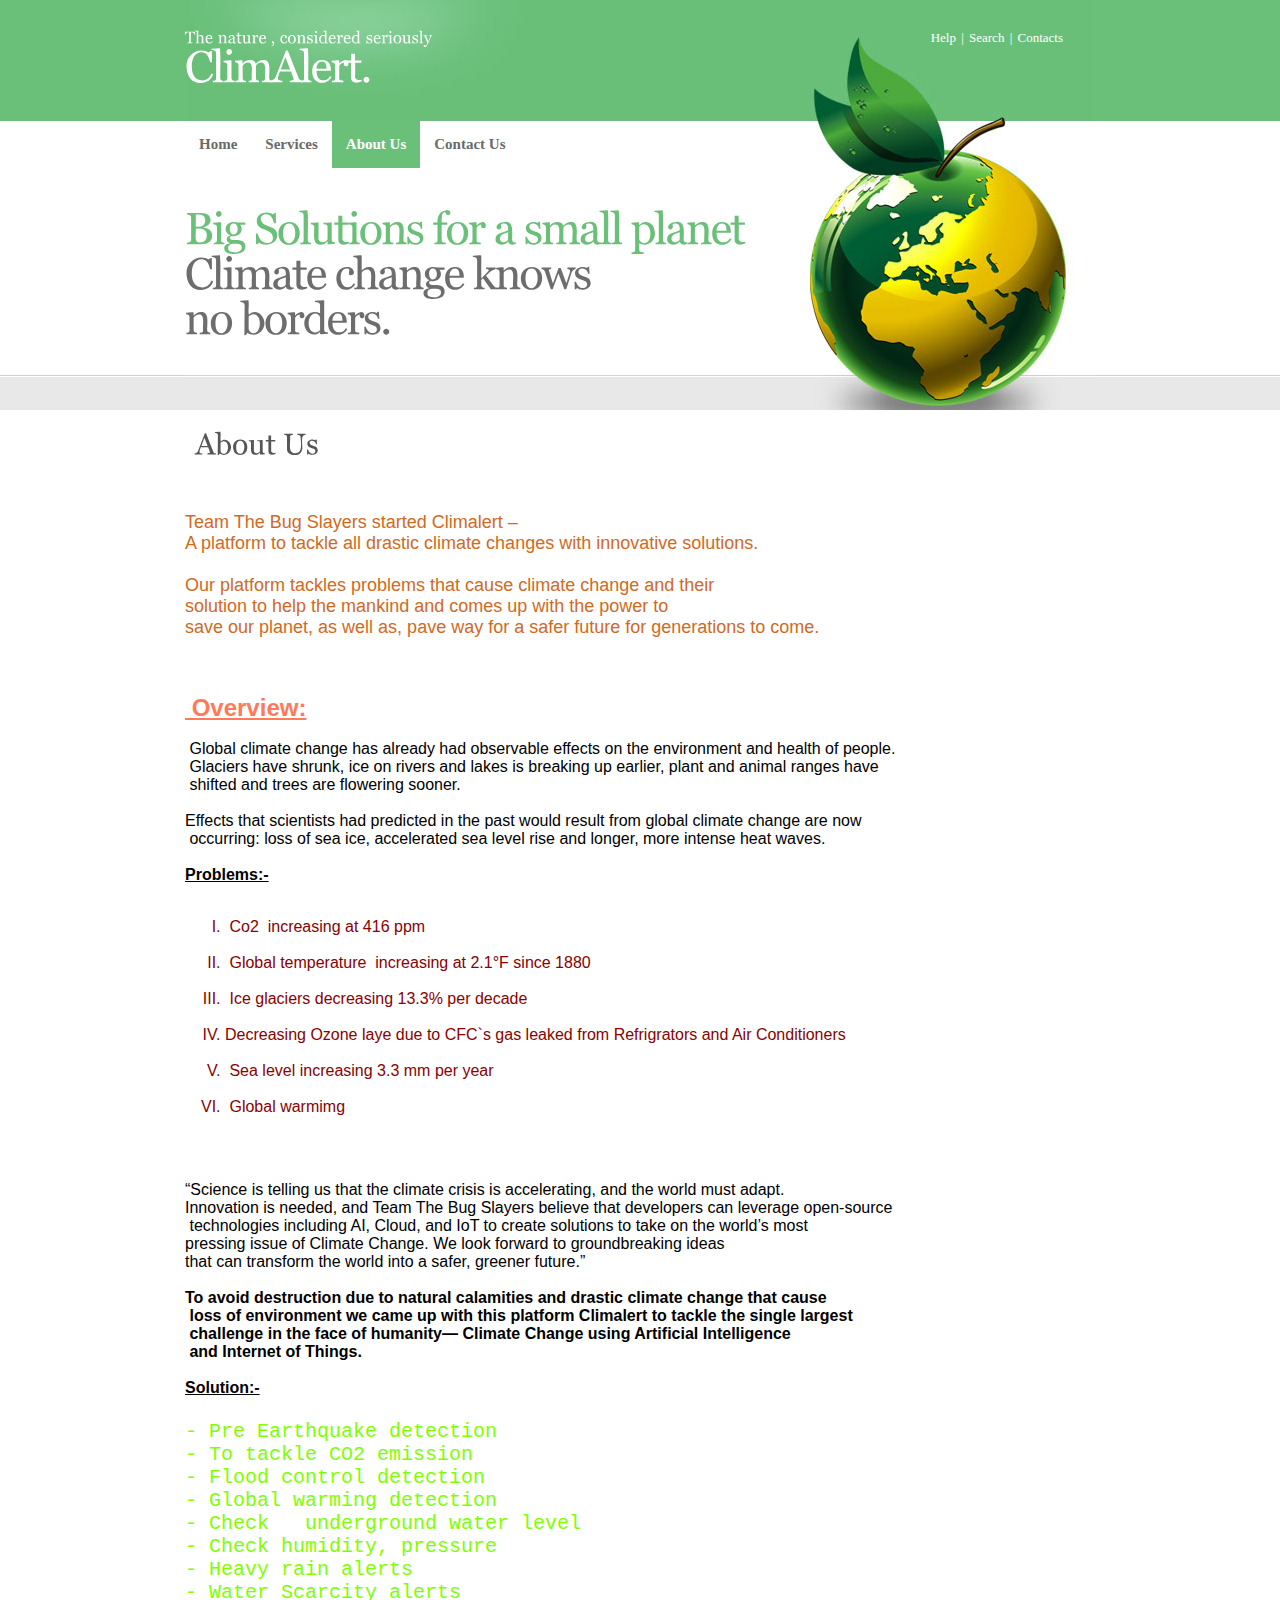
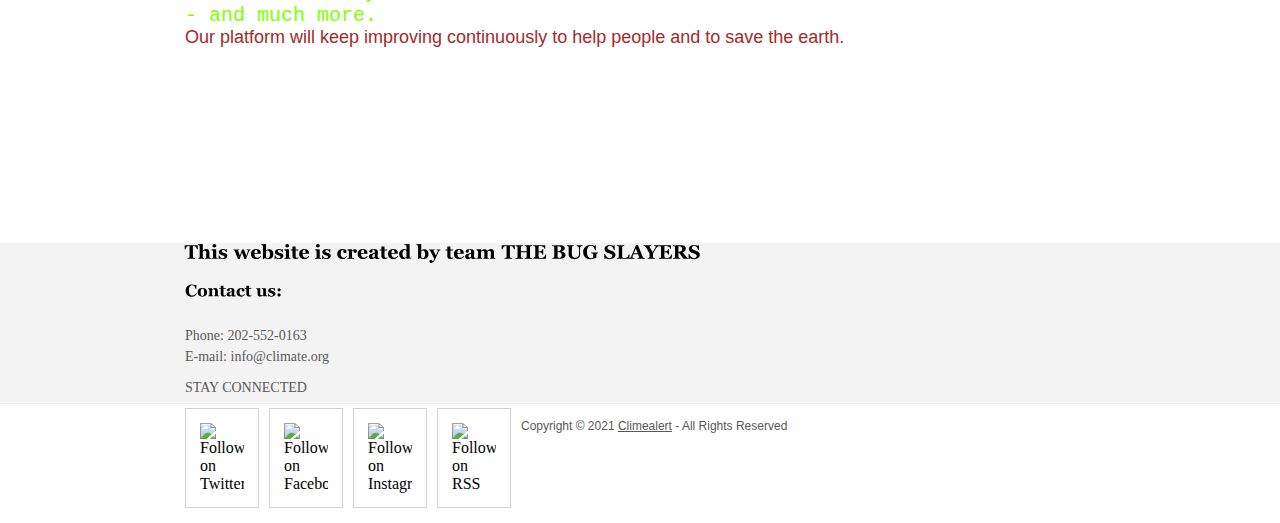
==== about.html @ 14c4d79d "MyRepo" ====
<!DOCTYPE html PUBLIC "-//W3C//DTD XHTML 1.0 Transitional//EN" "http://www.w3.org/TR/xhtml1/DTD/xhtml1-transitional.dtd">
<html xmlns="http://www.w3.org/1999/xhtml">
<head>
<title>ClimAlert | About</title>
<meta http-equiv="content-type" content="text/html; charset=utf-8" />
<link href="style.css" rel="stylesheet" type="text/css" />
<script type="text/javascript" src="js/cufon-yui.js"></script>
<script type="text/javascript" src="js/georgia.js"></script>
<script type="text/javascript" src="js/cuf_run.js"></script>
</head>
<body>
<!-- START PAGE SOURCE -->
<div class="main">
  <div class="header">
    <div class="header_resize">
      <div class="logo">
        <h1><a href="index.html"><small>The nature , considered seriously</small><br />
          ClimAlert.</a></h1>
      </div>
      <div class="logo_text"><a href="#">Help</a> | <a href="#">Search</a> | <a href="#">Contacts</a></div>
      <div class="clr"></div>
    </div>
    <div class="headert_text_resize">
      <div class="menu">
        <ul>
          <li><a href="index.html">Home</a></li>
          <li><a href="services.html">Services</a></li>
          <li><a href="about.html" class="active">About Us</a></li>
          <li><a href="contact.html">Contact Us</a></li>
        </ul>
      </div>
      <div class="clr"></div>
      <h2 class="bigtext"><span>Big Solutions for a small planet</span><br />
        Climate change knows<br />
        no borders.</h2>
      <div class="headert_text">
        
      </div>
      <div class="clr"></div>
    </div>
  </div>
  <div class="body">
    <div class="body_resize">
      <div class="center">
        <h2>About Us</h2>
        
        <pre><span>
    <font face="Arial" size="4px" color="#D2691E">
Team The Bug Slayers started Climalert –
A platform to tackle all drastic climate changes with innovative solutions.

Our platform tackles problems that cause climate change and their
solution to help the mankind and comes up with the power to
save our planet, as well as, pave way for a safer future for generations to come.</font></span></pre>
<pre> <span>
<font face="Arial" size=" 5px" color="#FF7A59">
<b><u> Overview:</u></b></u></font>
<font face="Arial" color="#000000">                                      
 Global climate change has already had observable effects on the environment and health of people. 
 Glaciers have shrunk, ice on rivers and lakes is breaking up earlier, plant and animal ranges have 
 shifted and trees are flowering sooner.

Effects that scientists had predicted in the past would result from global climate change are now
 occurring: loss of sea ice, accelerated sea level rise and longer, more intense heat waves.</span><br />
<b><u>Problems:-</b></u><font color="8B0000"><ol type="I">
<li> Co2  increasing at 416 ppm</li>
<li> Global temperature  increasing at 2.1°F since 1880</li>
<li> Ice glaciers decreasing 13.3% per decade</li>
<li>Decreasing Ozone laye due to CFC`s gas leaked from Refrigrators and Air Conditioners</li>
<li> Sea level increasing 3.3 mm per year</li>
<li> Global warmimg </li></ol></font>
 <pre>“Science is telling us that the climate crisis is accelerating, and the world must adapt. 
Innovation is needed, and Team The Bug Slayers believe that developers can leverage open-source
 technologies including AI, Cloud, and IoT to create solutions to take on the world’s most 
pressing issue of Climate Change. We look forward to groundbreaking ideas 
that can transform the world into a safer, greener future.”

<b>To avoid destruction due to natural calamities and drastic climate change that cause 
 loss of environment we came up with this platform Climalert to tackle the single largest 
 challenge in the face of humanity— Climate Change using Artificial Intelligence
 and Internet of Things.</b>

<u><b>Solution:-</u></b>
</font><font color="#7FFF00" size="5px">
- Pre Earthquake detection 
- To tackle CO2 emission
- Flood control detection
- Global warming detection 
- Check   underground water level 
- Check humidity, pressure  
- Heavy rain alerts
- Water Scarcity alerts
- and much more.</font>
<font face="Arial" size=" 4px" color="#A52A2A">Our platform will keep improving continuously to help people and to save the earth.
</font></pre>
                                 
                             

        
      </div>
      <div class="right">
        
      </div>
      <div class="clr"></div>
    </div>
  </div>
  <div class="FBG">
    <div class="FBG_resize">
      
        <h3>This website is created by team THE BUG SLAYERS</h3>
        
        <div class="clr"></div>
        <h4>Contact us:</h4>
        <p>Phone: 202-552-0163</br>
          E-mail: info@climate.org</p>
          <p>STAY CONNECTED</p>

        <div class="social_icons paradise_is_here" ><div class="twitter icon" style="cursor: pointer;"><img src="C:\Users\Shree Balaji\Downloads\twitter_icon@2x.png" ,height =44px, width=44px  alt="Follow on Twitter"></div><div class="facebook icon" style="cursor: pointer;"><img src="C:/Users/Shree Balaji/Downloads/facebook_icon@2x.png"  ,height =44px, width=44px alt="Follow on Facebook"></div><div class="instagram icon" style="cursor: pointer;"><img src="C:\Users\Shree Balaji\Downloads\ig.png" ,height =44px, width=44px alt="Follow on Instagram"></div><div class="rss icon" style="cursor: pointer;"><img src="C:\Users\Shree Balaji\Downloads\rss.png" ,height =44px, width=44px alt="Follow on RSS"></div></div>
        
      </div>
     
      
      
  </div>
  <div class="footer" margin-left: 100px;>
    
    <div class="footer_resize" > 
      <p class="lf">Copyright &copy; 2021 <a href="#">Climealert</a> - All Rights Reserved</p>
    
      <div class="clr"></div>
    </div>
    <div class="clr"></div>
  </div>
</div>
<!-- END PAGE SOURCE -->
</body>
</html>
---- style.css ----
@charset "utf-8";
body {
  margin: 0;
  padding: 0;
  width: 100%;
  background: url(images/header_bg.gif) top repeat-x;
}
html {
  padding: 0;
  margin: 0;
}
li.bg,
.bg {
  clear: both;
  padding: 0;
  margin: 10px 0;
  height: 1px;
  border-bottom: 1px dashed #a1a1a1;
  list-style: none;
}
p.clr,
.clr {
  clear: both;
  padding: 0;
  margin: 0;
}
.main {
  margin: 0 auto;
  padding: 0;
}
.header_resize {
  margin: 0 auto;
  padding: 0;
  width: 910px;
}
.header {
  background: url(images/heder_resize_bg.jpg) top center no-repeat;
  margin: 0;
  padding: 0;
}
.header h2.bigtext {
  margin: 0;
  padding: 40px 0 0;
  font: normal 45px/1.2em Georgia, "Times New Roman", Times, serif;
  color: #6d6d6d;
  letter-spacing: -2px;
}
.header h2.bigtext span {
  color: #6abf79;
}
.logo {
  width: 450px;
  margin: 0 auto;
  padding: 0;
  float: left;
}
.logo_text {
  width: auto;
  float: right;
  margin: 0;
  padding: 30px 30px 0 0;
  font: normal 13px Georgia, "Times New Roman", Times, serif;
  color: #fff;
}
.logo_text a {
  color: #fff;
  text-decoration: none;
  padding: 0 2px;
}
h1 {
  margin: 0;
  padding: 30px 0;
  color: #fff;
  font: normal 45px/1.2em Georgia, "Times New Roman", Times, serif;
  letter-spacing: -2px;
}
h1 a,
h1 a:hover {
  color: #fff;
  text-decoration: none;
}
h1 span {
  font-weight: bold;
  color: #eee;
}
h1 small {
  font: normal 16px/1.2em Georgia, "Times New Roman", Times, serif;
  letter-spacing: normal;
}
.search {
  padding: 20px 10px 0 0;
  margin: 0;
  width: 230px;
  float: right;
}
.search form {
  float: right;
  padding: 0;
  margin: 0;
}
.search span {
  display: block;
  float: left;
  background: #fff;
  width: 180px;
  padding: 0 5px;
  border: 1px solid #d1d2d1;
}
.search form .keywords {
  width: 170px;
  line-height: 12px;
  height: 12px;
  float: left;
  background: none;
  border: 0;
  padding: 6px 2px;
  margin: 0;
  font: normal 11px Arial, Helvetica, sans-serif;
  color: #acacac;
}
.search form .button {
  float: left;
  margin: 0 0 0 10px;
  padding: 0;
}
.menu {
  padding: 0;
  margin: 0;
  width: 460px;
  float: left;
}
.menu ul {
  padding: 0;
  margin: 0;
  list-style: none;
  border: 0;
  float: left;
}
.menu ul li {
  float: left;
  margin: 0;
  padding: 0;
  border: 0;
}
.menu ul li a {
  float: left;
  margin: 0;
  padding: 15px 14px;
  color: #6a6a6a;
  font: bold 15px "Times New Roman", Times, serif;
  text-decoration: none;
}
.menu ul li a:hover {
  color: #fff;
  background: #6abf79;
}
.menu ul li a.active {
  color: #fff;
  background: #6abf79;
}
.headert_text_resize {
  width: 910px;
  padding: 0;
  margin: 0 auto;
  background: none;
}
.headert_text_resize img {
  float: left;
  margin: 0;
  padding: 25px 0 0 0;
}
.headert_text {
  width: 400px;
  float: left;
  margin: 0;
  padding: 50px 0 17px 0;
}
.headert_text p {
  font: normal 14px "Times New Roman", Times, serif;
  color: #6abf79;
  padding: 5px 0;
  margin: 0;
}
.headert_text p span {
  color: #565656;
}
.body_resize {
  margin: 0 auto;
  padding: 5px 0 0 0;
  width: 910px;
}
.body {
  margin: 0;
  padding: 5px 25px 40px 25px;
  background: #fff top repeat-x;
  border-top: 2px solid #fff;
}
.body h2 {
  font: normal 30px "Times New Roman", Times, serif;
  color: #575656;
  padding: 3px 0 3px 0;
  margin: 5px 0 10px 10px;
}
.search-box {
  position: absolute;
  top: 92%;
  left: 28%;
  transform: translate(-50%, -50%);
  background: #166474;
  height: 40px;
  border-radius: 40px;
  padding: 8px;
}
.search-btn {
  color: #ea7d1b;
  float: right;
  width: 40px;
  height: 40px;
  border-radius: 50%;
  background: #f00;
  display: flex;
  justify-content: center;
  align-items: center;
}
.body p {
  font: normal 19px "Times New Roman", Times, serif;
  color: #575656;
  padding: 5px;
  margin: 0;
  line-height: 1.6em;
}
.body p span {
  font: bold 14px "Times New Roman", Times, serif;
  color: #6abf79;
}
.body img {
  margin: 5px 0;
  padding: 0;
}
.body img.floated {
  float: left;
  margin: 10px;
  padding: 0;
}
.body a {
  color: #69bacb;
  text-decoration: none;
}
.left {
  float: right;
  width: 625px;
  margin: 0;
  padding: 10px;
}
.right {
  float: left;
  width: 245px;
  margin: 0;
  padding: 10px;
}
.right .blog {
  border: 1px solid #dedede;
  margin: 10px 0;
  padding: 10px;
  background: #fff;
}
.right ul {
  list-style: none;
  margin: 5px 15px;
  padding: 0;
}
.right li {
  font: normal 14px Arial, Helvetica, sans-serif;
  color: #464646;
  padding: 5px 0;
  margin: 3px 0;
}
.right li a {
  background: url(images/ul_li.gif) left no-repeat;
  padding: 0 0 0 15px;
  margin: 0;
  font: bold 14px "Times New Roman", Times, serif;
  color: #6abf79;
  text-decoration: none;
}
.right li a:hover {
  color: #575656;
  text-decoration: none;
}
.right ul.sponsors {
  list-style: none;
  margin: 5px 10px;
  padding: 0;
}
.right li.sponsors {
  font: normal 12px Arial, Helvetica, sans-serif;
  color: #585858;
  padding: 5px 10px;
}
.right li.sponsors a {
  background: url(images/ul_li.gif) left no-repeat;
  padding: 0 0 0 15px;
  margin: 0;
  font: normal 14px "Times New Roman", Times, serif;
  color: #6abf79;
  text-decoration: none;
}
.right li.sponsors span {
  color: #6abf79;
  font: bold 14px "Times New Roman", Times, serif;
}
.FBG_resize {
  margin: 0 auto;
  padding: 0;
  width: 910px;
}
.FBG {
  margin: 0;
  padding: 0;
  background: #f3f3f3;
}
.FBG img {
  float: left;
  margin: 5px 10px 5px 0;
  padding: 14px;
  background: #fff;
  border: 1px solid #d3d3d3;
}
.FBG img.normal {
  margin: 10px auto;
  padding: 0;
  background: none;
  border: 0;
}
.FBG h2 {
  color: #585858;
  font: normal 30px "Times New Roman", Times, serif;
  padding: 3px 0 3px 0;
  margin: 5px 0 15px 0;
}
.FBG p {
  color: #585858;
  font: normal 14px "Times New Roman", Times, serif;
  padding: 5px 0;
  margin: 0;
  line-height: 1.5em;
}
.FBG a {
  color: #69bacb;
  text-decoration: none;
}
.FBG ul {
  width: 260px;
  list-style: none;
  float: left;
  padding: 0;
  margin: 10px 0;
}
.FBG li {
  padding: 2px 1px 2px 10px;
  margin: 3px 0;
}
.FBG li a {
  background: url(images/fbg_ul_li.gif) left no-repeat;
  padding: 0 0 0 15px;
  color: #585858;
  font: italic 14px Arial, Helvetica, sans-serif;
  text-decoration: none;
}
.FBG li a:hover {
  color: #6abf79;
  text-decoration: none;
}
.FBG .blok {
  width: 270px;
  float: left;
  padding: 10px 15px;
  margin: 0;
}
.footer_resize {
  margin: 0 auto;
  padding: 0;
  width: 890px;
}
.footer {
  padding: 0;
  margin: 0 auto;
  background: #fff;
  border-top: 1px solid #ededed;
  color: #585858;
  font: normal 12px Arial, Helvetica, sans-serif;
}
.footer p {
  margin: 0;
  padding: 15px 0;
  line-height: normal;
  color: #585858;
}
.footer a {
  color: #585858;
  padding: inherit;
  text-decoration: underline;
}
.footer a:hover {
  text-decoration: none;
}
.footer .lf {
  float: left;
}
.footer .rf {
  float: right;
}
#contactform {
  margin: 0;
  padding: 5px 10px;
}
#contactform * {
  color: #f00;
}
#contactform ol {
  margin: 0;
  padding: 0;
  list-style: none;
}
#contactform li {
  margin: 0;
  padding: 0;
  background: none;
  border: none;
  display: block;
  clear: both;
}
#contactform li.buttons {
  margin: 5px 0 5px 0;
}
#contactform label {
  margin: 0;
  width: 110px;
  display: block;
  padding: 10px 0;
  color: #666;
  font: normal 12px Arial, Helvetica, sans-serif;
  text-transform: capitalize;
  float: left;
}
#contactform label span {
  color: #f00;
}
#contactform input.text {
  width: 480px;
  border: 1px solid #c0c0c0;
  margin: 2px 0;
  padding: 5px 2px;
  height: 16px;
  background: #fff;
  float: left;
}
#contactform textarea {
  width: 480px;
  border: 1px solid #c0c0c0;
  margin: 2px 0;
  padding: 2px;
  background: #fff;
  float: left;
}
#contactform li.buttons input {
  border: 1px solid #000;
  background: #ea7d1b;
  padding: 10px;
  margin: 10px 0 0 110px;
  color: #fff;
  float: left;
  font: normal 12px Arial, Helvetica, sans-serif;
}
p.response {
  text-align: center;
  color: #f00;
  font: normal 11px Georgia, "Times New Roman", Times, serif;
  line-height: 1.8em;
  width: auto;
}
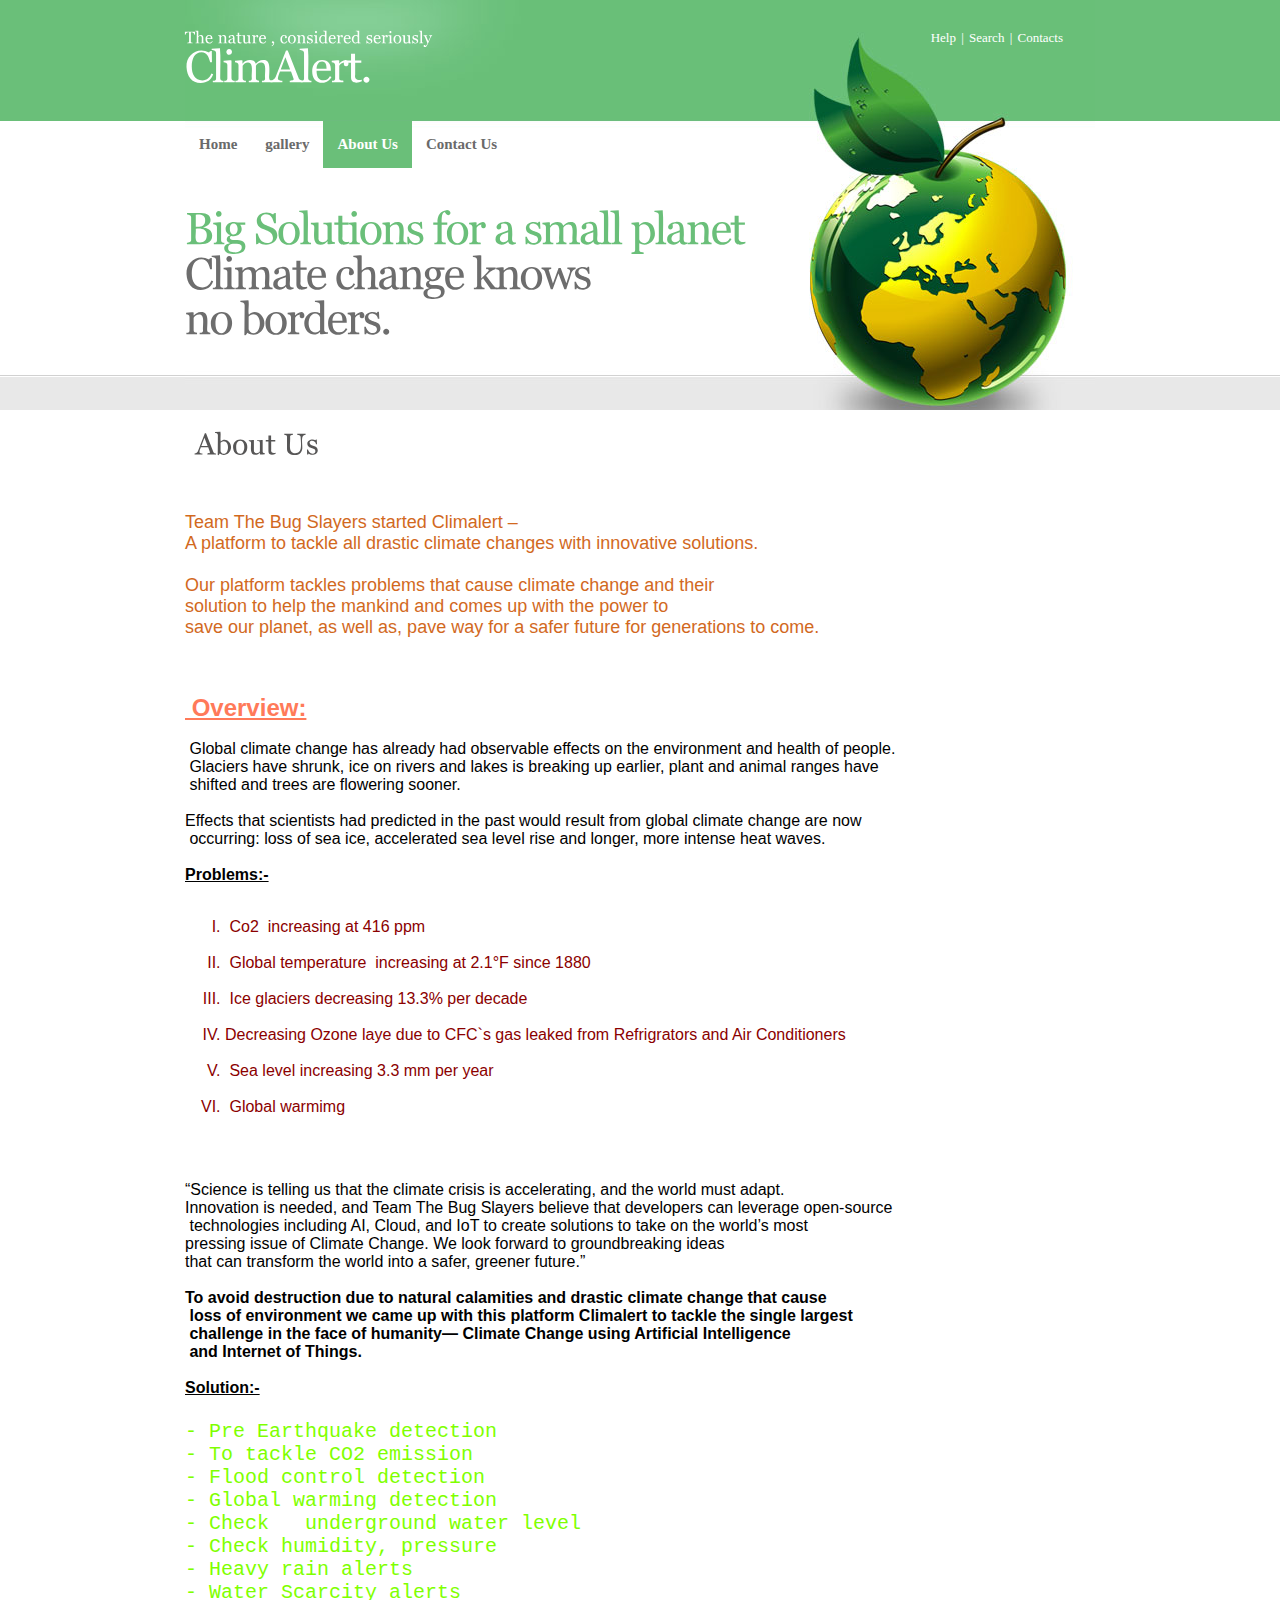
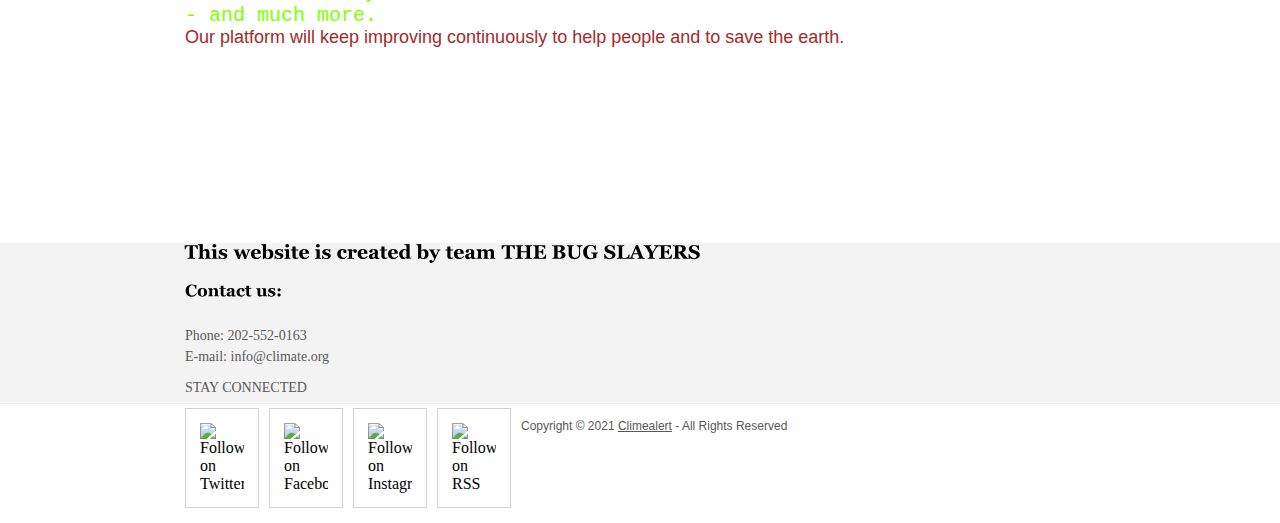
==== commit 946e4ee8: "gallery" ====
--- a/about.html
+++ b/about.html
@@ -24,7 +24,7 @@
       <div class="menu">
         <ul>
           <li><a href="index.html">Home</a></li>
-          <li><a href="services.html">Services</a></li>
+          <li><a href="gallery.html">gallery</a></li>
           <li><a href="about.html" class="active">About Us</a></li>
           <li><a href="contact.html">Contact Us</a></li>
         </ul>
--- a/style.css
+++ b/style.css
@@ -390,6 +390,27 @@
   color: #585858;
   font: normal 12px Arial, Helvetica, sans-serif;
 }
+div.gallery > {
+  margin: 5px;
+  border: 1px solid #ccc;
+  float: left;
+  width: 180px;
+}
+
+div.gallery:hover {
+  border: 1px solid #777;
+}
+
+div.gallery img {
+  width: 100%;
+  height: auto;
+}
+
+div.desc {
+  padding: 15px;
+  text-align: center;
+}
+
 .footer p {
   margin: 0;
   padding: 15px 0;
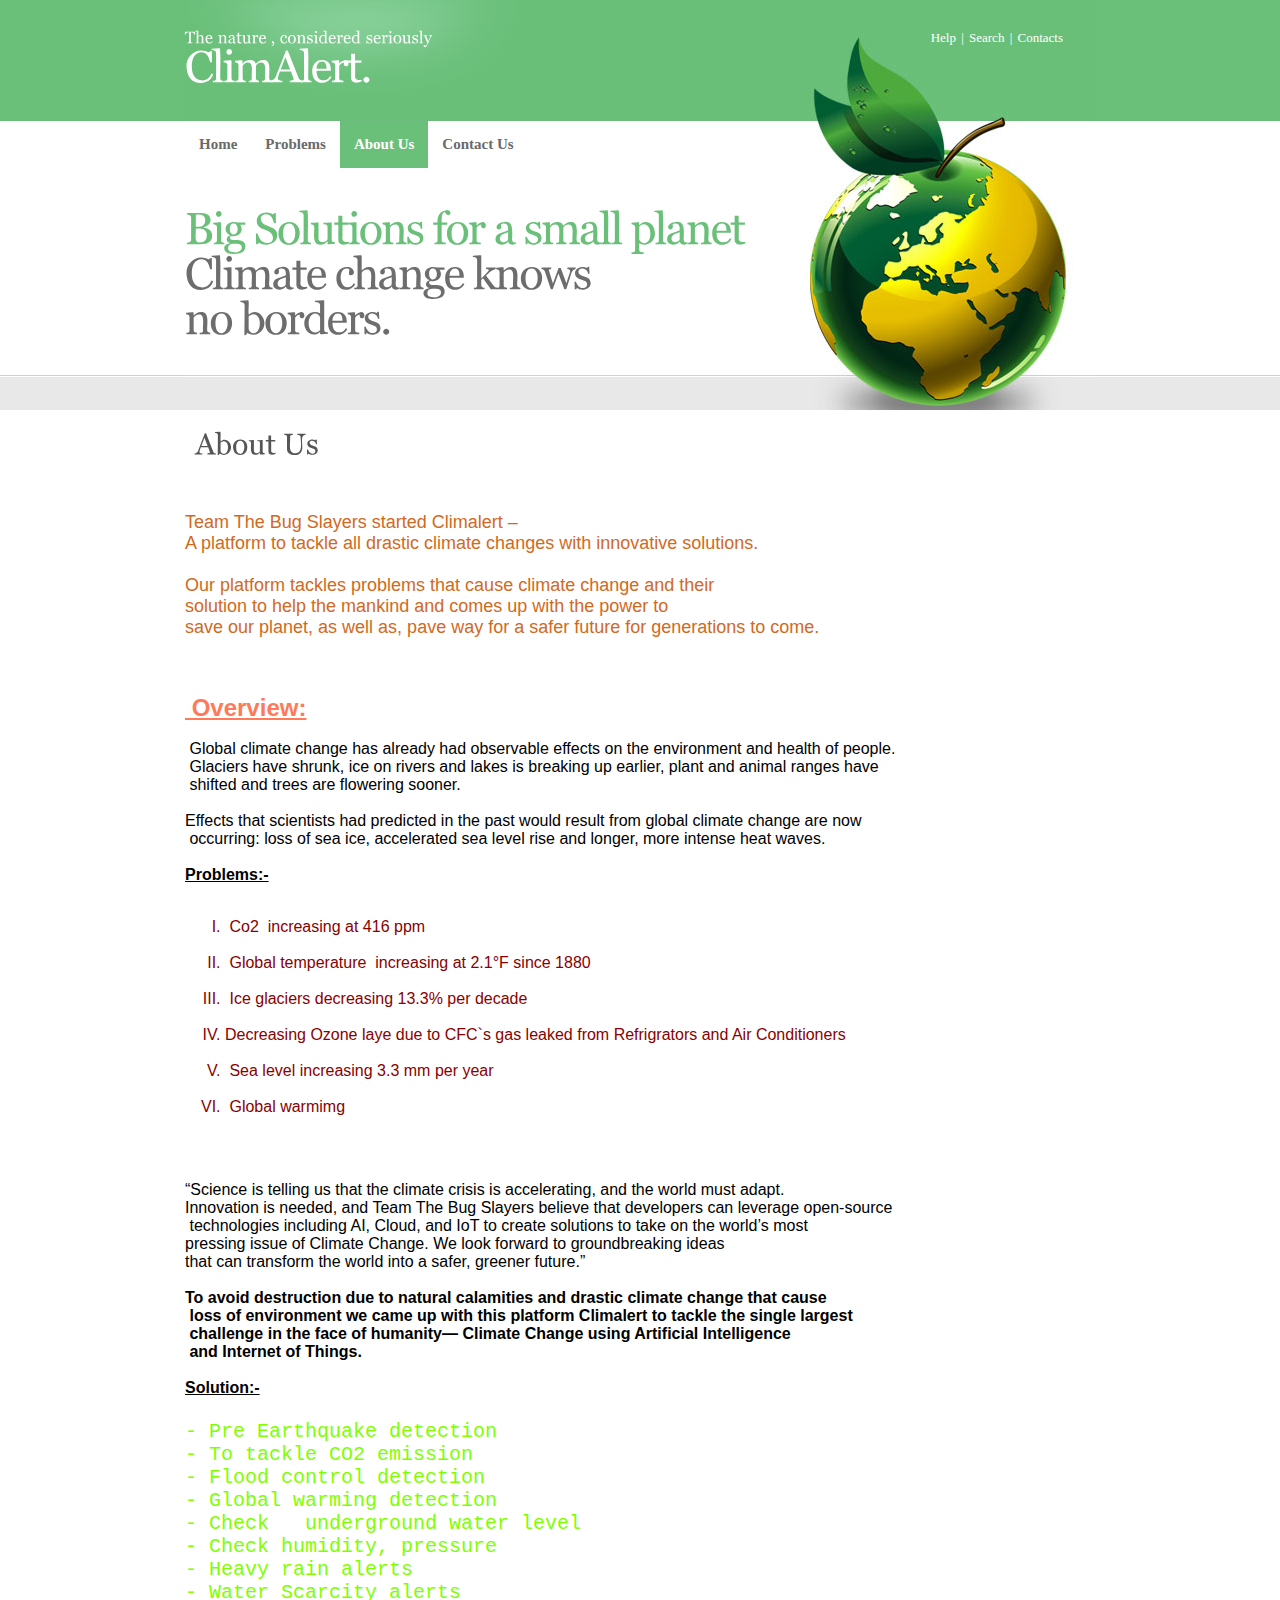
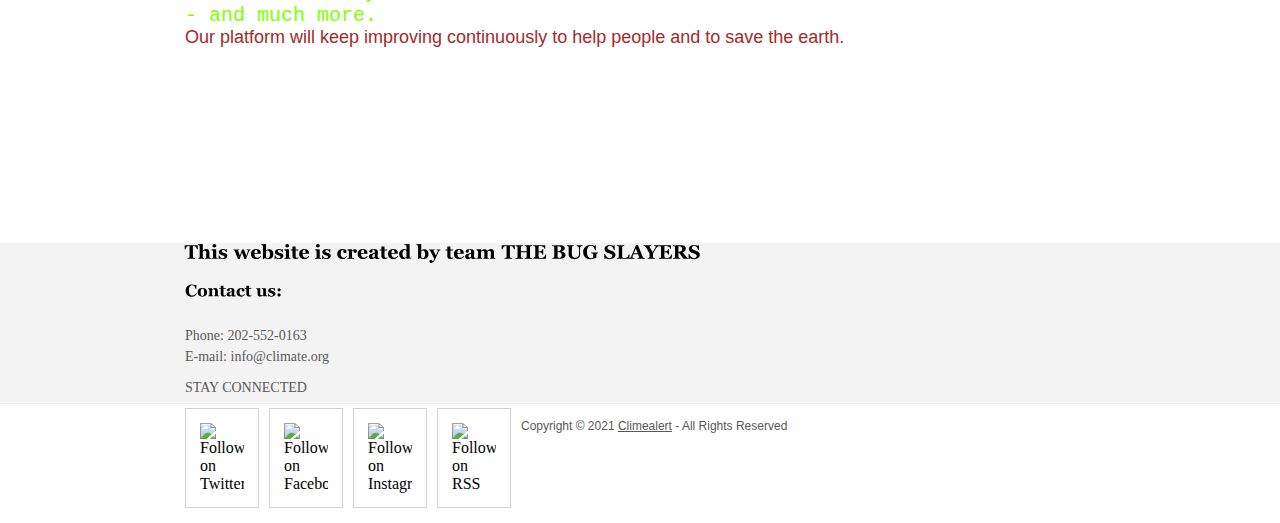
==== commit 34a6102d: "Merge pull request #2 from arora1mayank/master" ====
--- a/about.html
+++ b/about.html
@@ -24,7 +24,7 @@
       <div class="menu">
         <ul>
           <li><a href="index.html">Home</a></li>
-          <li><a href="gallery.html">gallery</a></li>
+          <li><a href="problem.html">Problems</a></li>
           <li><a href="about.html" class="active">About Us</a></li>
           <li><a href="contact.html">Contact Us</a></li>
         </ul>
--- a/style.css
+++ b/style.css
@@ -390,27 +390,6 @@
   color: #585858;
   font: normal 12px Arial, Helvetica, sans-serif;
 }
-div.gallery > {
-  margin: 5px;
-  border: 1px solid #ccc;
-  float: left;
-  width: 180px;
-}
-
-div.gallery:hover {
-  border: 1px solid #777;
-}
-
-div.gallery img {
-  width: 100%;
-  height: auto;
-}
-
-div.desc {
-  padding: 15px;
-  text-align: center;
-}
-
 .footer p {
   margin: 0;
   padding: 15px 0;
@@ -500,3 +479,27 @@
   line-height: 1.8em;
   width: auto;
 }
+
+
+h1{
+    font-family: open sans;
+}
+header {
+    background-color:#009933;
+    padding: 20px;
+    text-align: center;
+    font-size: 30px;
+    color: white;
+    
+  }
+
+select{
+    text-align:center;
+}
+.Second{
+    border: solid;
+    border-color:  #009933;
+    border-radius:20px;
+    margin: 10px 10px 10px 10px;
+    padding: 30px;
+    background-color: #d1d6b8;
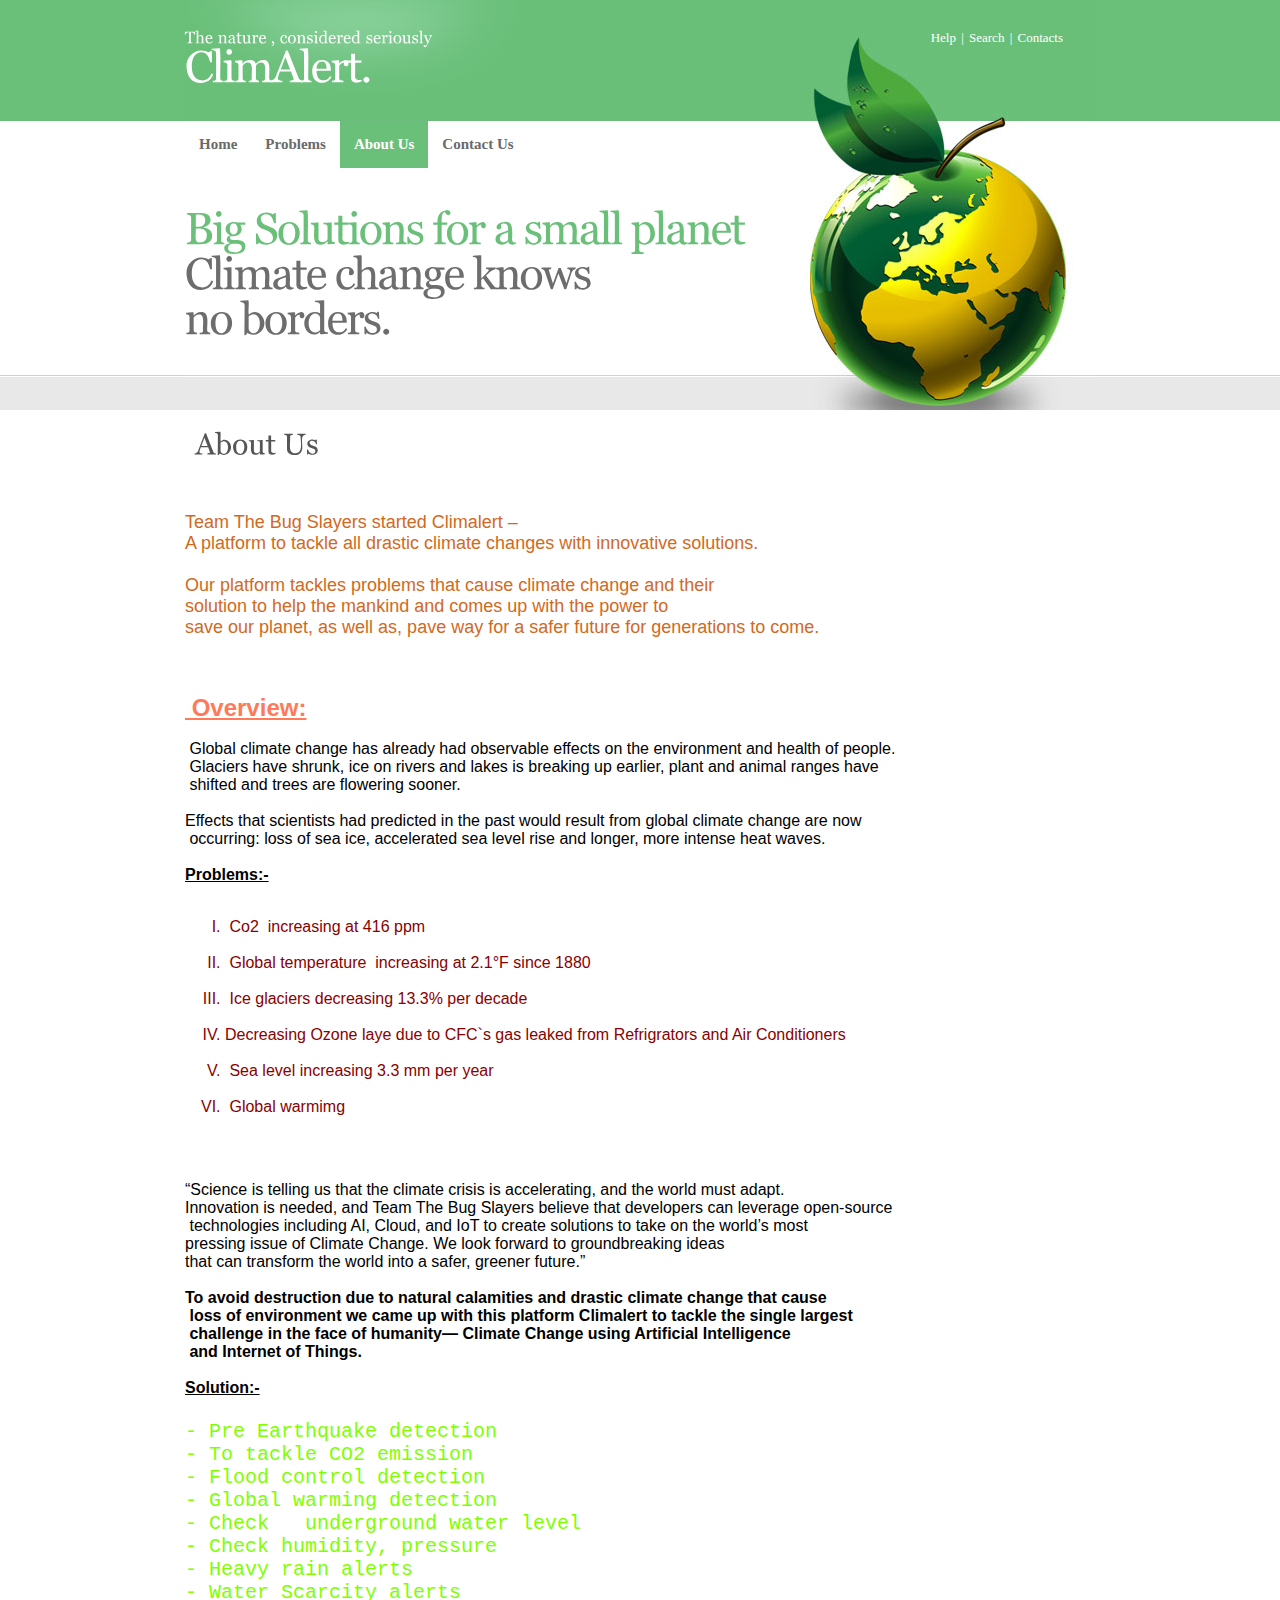
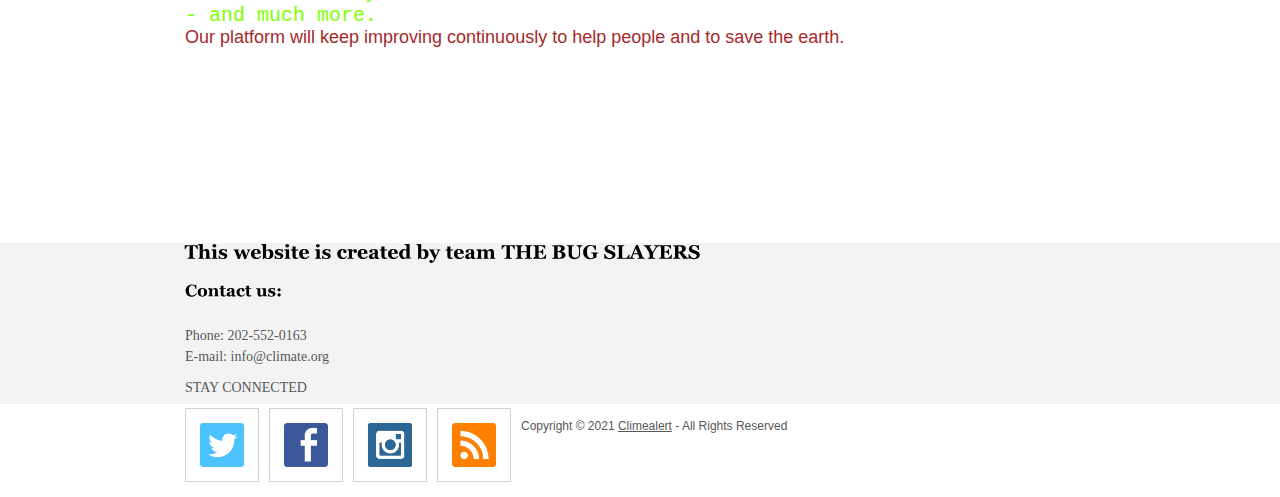
==== commit 9cddcc16: "updated about and contact" ====
--- a/about.html
+++ b/about.html
@@ -115,7 +115,7 @@
           E-mail: info@climate.org</p>
           <p>STAY CONNECTED</p>
 
-        <div class="social_icons paradise_is_here" ><div class="twitter icon" style="cursor: pointer;"><img src="C:\Users\Shree Balaji\Downloads\twitter_icon@2x.png" ,height =44px, width=44px  alt="Follow on Twitter"></div><div class="facebook icon" style="cursor: pointer;"><img src="C:/Users/Shree Balaji/Downloads/facebook_icon@2x.png"  ,height =44px, width=44px alt="Follow on Facebook"></div><div class="instagram icon" style="cursor: pointer;"><img src="C:\Users\Shree Balaji\Downloads\ig.png" ,height =44px, width=44px alt="Follow on Instagram"></div><div class="rss icon" style="cursor: pointer;"><img src="C:\Users\Shree Balaji\Downloads\rss.png" ,height =44px, width=44px alt="Follow on RSS"></div></div>
+        <div class="social_icons paradise_is_here" ><div class="twitter icon" style="cursor: pointer;"><img src="images/twitter_icon@2x.png" ,height =44px, width=44px  alt="Follow on Twitter"></div><div class="facebook icon" style="cursor: pointer;"><img src="images/facebook_icon@2x.png"  ,height =44px, width=44px alt="Follow on Facebook"></div><div class="instagram icon" style="cursor: pointer;"><img src="images/ig.png" ,height =44px, width=44px alt="Follow on Instagram"></div><div class="rss icon" style="cursor: pointer;"><img src="images/rss.png" ,height =44px, width=44px alt="Follow on RSS"></div></div>
         
       </div>
      
--- a/style.css
+++ b/style.css
@@ -503,3 +503,20 @@
     margin: 10px 10px 10px 10px;
     padding: 30px;
     background-color: #d1d6b8;
+}
+.Third{
+    border: solid;
+    border-color:  #009933;
+    border-radius:20px;
+    margin: 10px 10px 10px 10px;
+    padding: 30px;
+    background-color: #d1d6b8;
+}
+.Fourth{
+    border: solid;
+    border-color:  #009933;
+    border-radius:20px;
+    margin: 10px 10px 10px 10px;
+    padding: 30px;
+    background-color: #d1d6b8;
+}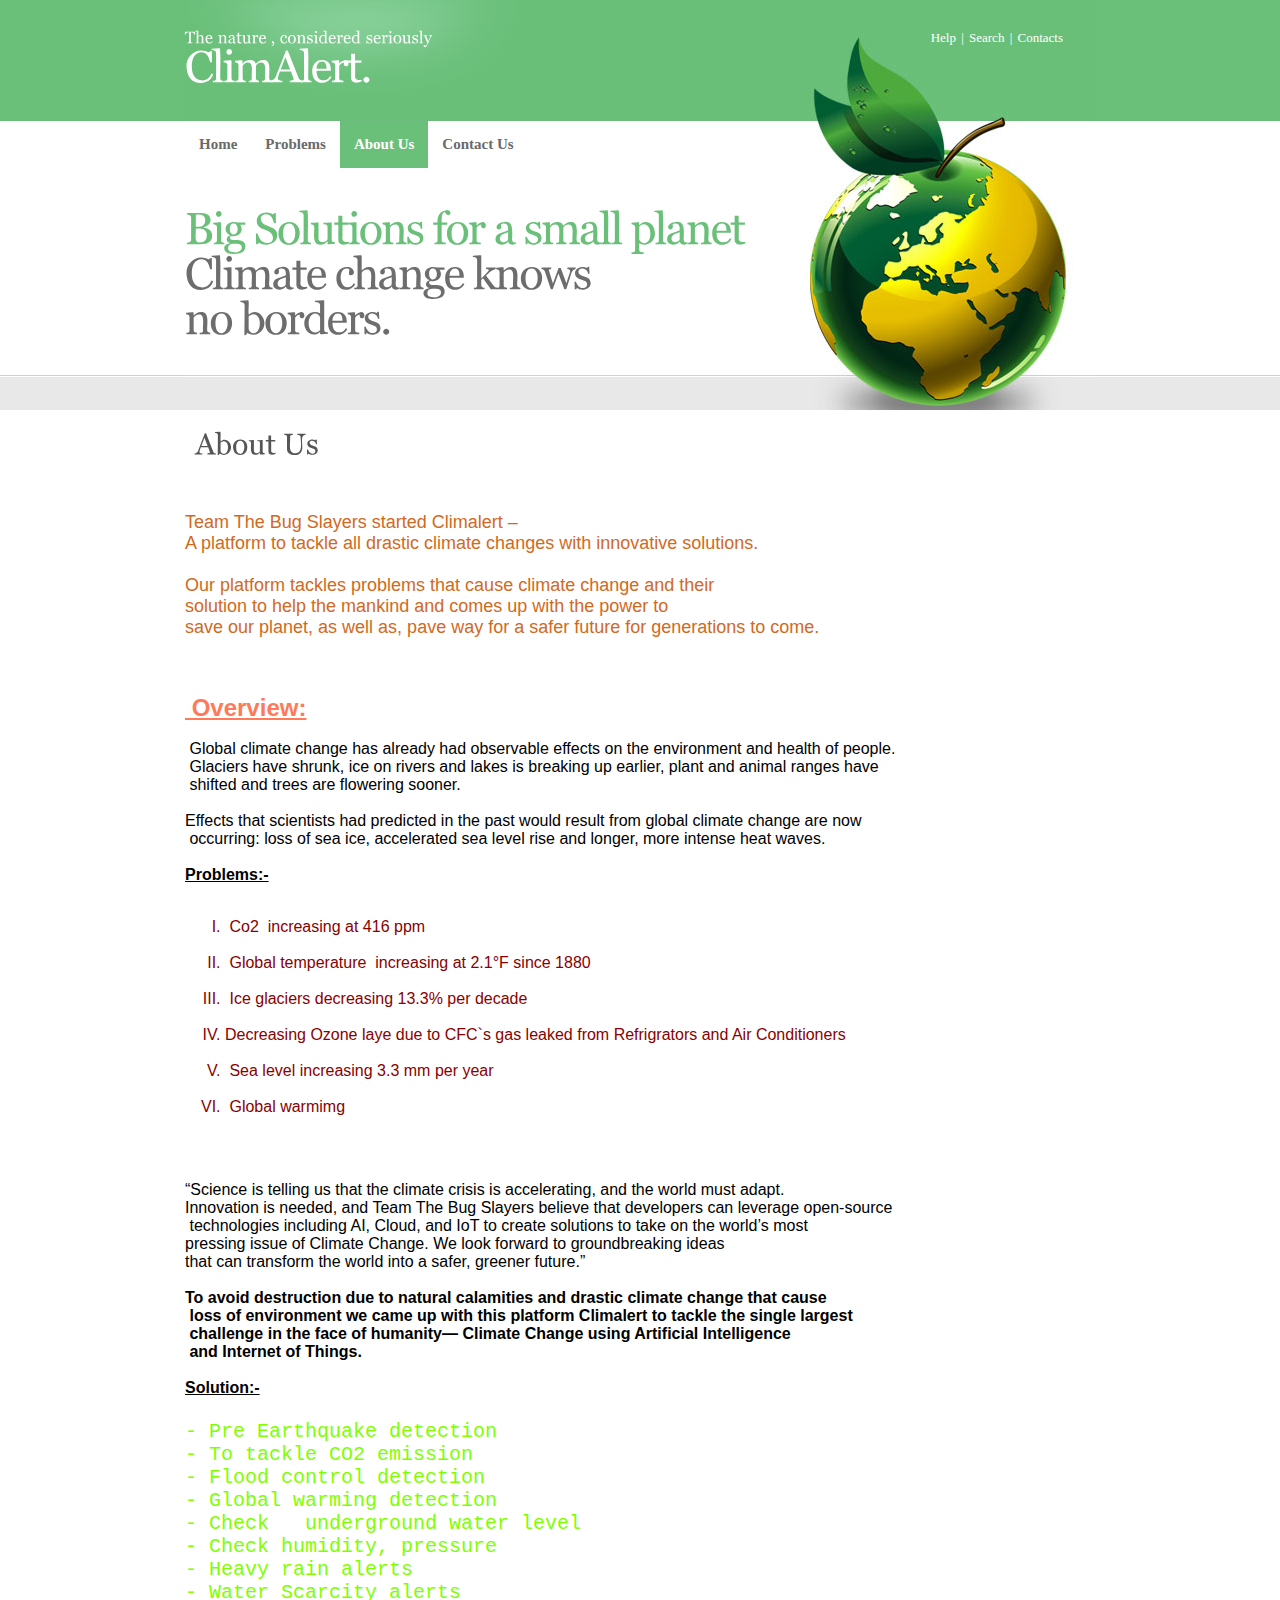
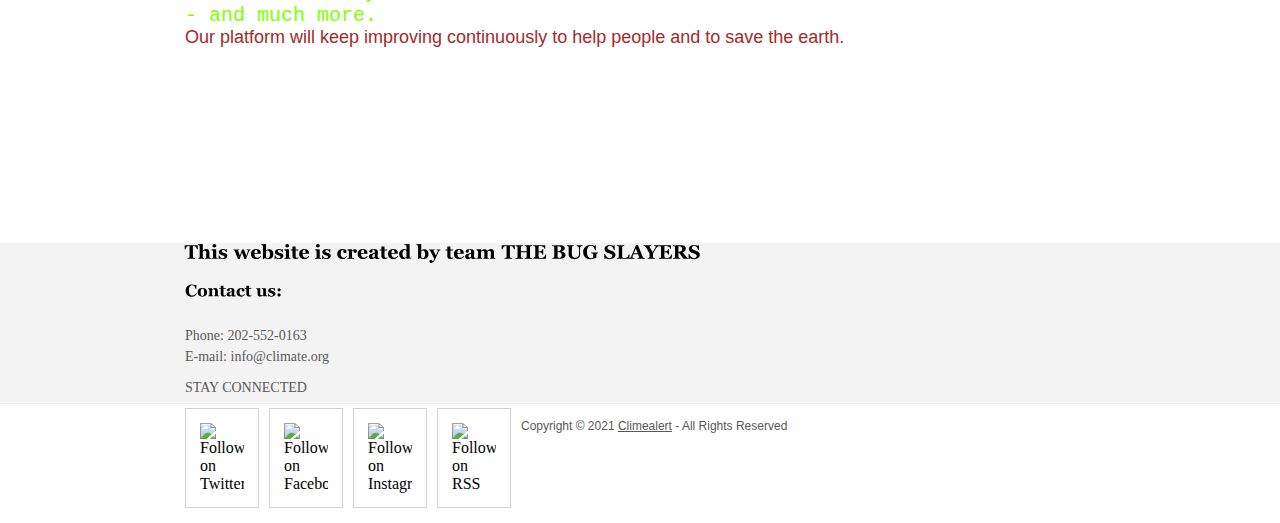
==== commit 4c961431: "Merge branch 'master' of https://github.com/manikchawla12/ClimAlert" ====
--- a/about.html
+++ b/about.html
@@ -115,7 +115,7 @@
           E-mail: info@climate.org</p>
           <p>STAY CONNECTED</p>
 
-        <div class="social_icons paradise_is_here" ><div class="twitter icon" style="cursor: pointer;"><img src="images/twitter_icon@2x.png" ,height =44px, width=44px  alt="Follow on Twitter"></div><div class="facebook icon" style="cursor: pointer;"><img src="images/facebook_icon@2x.png"  ,height =44px, width=44px alt="Follow on Facebook"></div><div class="instagram icon" style="cursor: pointer;"><img src="images/ig.png" ,height =44px, width=44px alt="Follow on Instagram"></div><div class="rss icon" style="cursor: pointer;"><img src="images/rss.png" ,height =44px, width=44px alt="Follow on RSS"></div></div>
+        <div class="social_icons paradise_is_here" ><div class="twitter icon" style="cursor: pointer;"><img src="C:\Users\Shree Balaji\Downloads\twitter_icon@2x.png" ,height =44px, width=44px  alt="Follow on Twitter"></div><div class="facebook icon" style="cursor: pointer;"><img src="C:/Users/Shree Balaji/Downloads/facebook_icon@2x.png"  ,height =44px, width=44px alt="Follow on Facebook"></div><div class="instagram icon" style="cursor: pointer;"><img src="C:\Users\Shree Balaji\Downloads\ig.png" ,height =44px, width=44px alt="Follow on Instagram"></div><div class="rss icon" style="cursor: pointer;"><img src="C:\Users\Shree Balaji\Downloads\rss.png" ,height =44px, width=44px alt="Follow on RSS"></div></div>
         
       </div>
      
--- a/style.css
+++ b/style.css
@@ -390,6 +390,27 @@
   color: #585858;
   font: normal 12px Arial, Helvetica, sans-serif;
 }
+div.gallery > {
+  margin: 5px;
+  border: 1px solid #ccc;
+  float: left;
+  width: 180px;
+}
+
+div.gallery:hover {
+  border: 1px solid #777;
+}
+
+div.gallery img {
+  width: 100%;
+  height: auto;
+}
+
+div.desc {
+  padding: 15px;
+  text-align: center;
+}
+
 .footer p {
   margin: 0;
   padding: 15px 0;
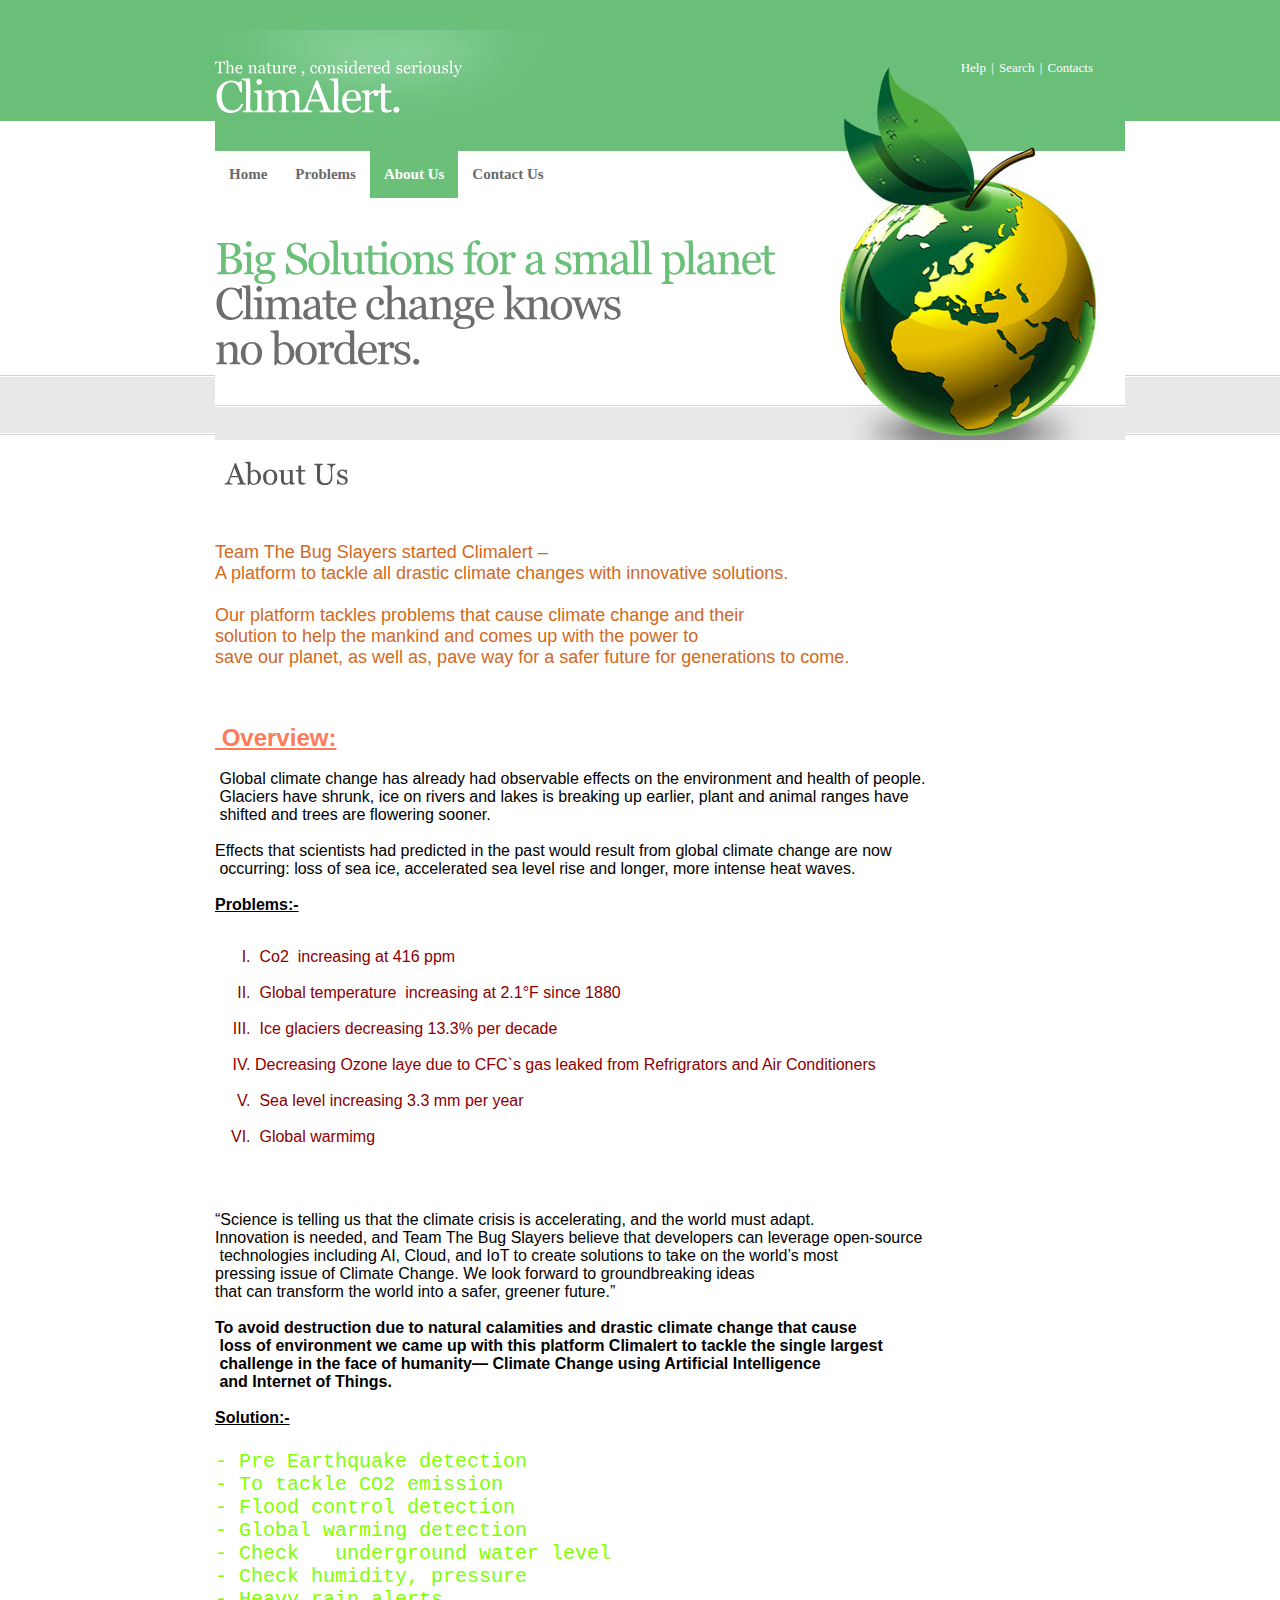
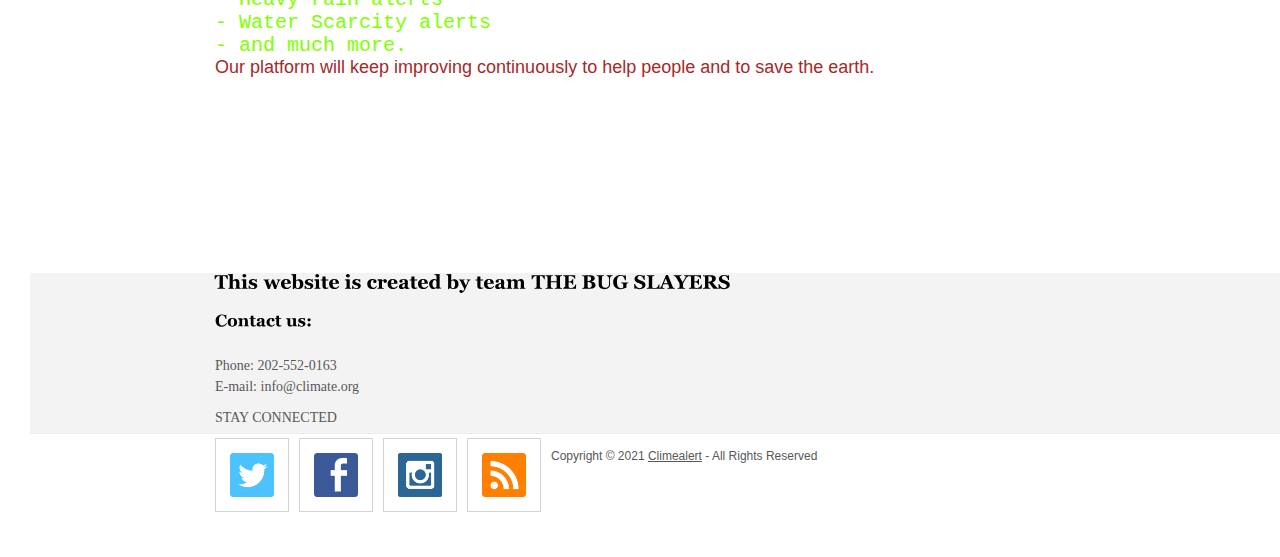
==== commit e4900b15: "Merge branch 'master' of https://github.com/manikchawla12/ClimAlert" ====
--- a/about.html
+++ b/about.html
@@ -115,7 +115,7 @@
           E-mail: info@climate.org</p>
           <p>STAY CONNECTED</p>
 
-        <div class="social_icons paradise_is_here" ><div class="twitter icon" style="cursor: pointer;"><img src="C:\Users\Shree Balaji\Downloads\twitter_icon@2x.png" ,height =44px, width=44px  alt="Follow on Twitter"></div><div class="facebook icon" style="cursor: pointer;"><img src="C:/Users/Shree Balaji/Downloads/facebook_icon@2x.png"  ,height =44px, width=44px alt="Follow on Facebook"></div><div class="instagram icon" style="cursor: pointer;"><img src="C:\Users\Shree Balaji\Downloads\ig.png" ,height =44px, width=44px alt="Follow on Instagram"></div><div class="rss icon" style="cursor: pointer;"><img src="C:\Users\Shree Balaji\Downloads\rss.png" ,height =44px, width=44px alt="Follow on RSS"></div></div>
+        <div class="social_icons paradise_is_here" ><div class="twitter icon" style="cursor: pointer;"><img src="images/twitter_icon@2x.png" ,height =44px, width=44px  alt="Follow on Twitter"></div><div class="facebook icon" style="cursor: pointer;"><img src="images/facebook_icon@2x.png"  ,height =44px, width=44px alt="Follow on Facebook"></div><div class="instagram icon" style="cursor: pointer;"><img src="images/ig.png" ,height =44px, width=44px alt="Follow on Instagram"></div><div class="rss icon" style="cursor: pointer;"><img src="images/rss.png" ,height =44px, width=44px alt="Follow on RSS"></div></div>
         
       </div>
      
--- a/style.css
+++ b/style.css
@@ -540,4 +540,54 @@
     margin: 10px 10px 10px 10px;
     padding: 30px;
     background-color: #d1d6b8;
-}+}
+
+
+body{
+    margin: 30px;
+    align: center;
+}
+.btn1
+{
+    width:250px;
+    height:45px;
+    border:none;
+    outline:none;
+    box-shadow:0 3px 2px 0 #2c80a2;
+    color:#fff;
+    font-size:14px;
+    text-shadow:0 1px rgba(0,0,0,0.4);
+    background-color:#3fb8e8;
+    font-weight:700;
+    background-image:url(../images/1.png);
+    background-repeat:no-repeat;
+}
+.btn2
+{width:250px;
+    height:45px;
+    border:none;
+    outline:none;
+    box-shadow:0 3px 2px 0 #2c80a2;
+    color:#fff;
+    font-size:14px;
+    text-shadow:0 1px rgba(0,0,0,0.4);
+    background-color:#3fb8e8;
+    font-weight:700;
+    background-image:url(../images/1.png);
+    background-repeat:no-repeat;}
+
+    .btn3
+    {
+        width:250px;
+height:45px;
+border:none;
+outline:none;
+box-shadow:0 3px 2px 0 #2c80a2;
+color:#fff;
+font-size:14px;
+text-shadow:0 1px rgba(0,0,0,0.4);
+background-color:#3fb8e8;
+font-weight:700;
+background-image:url(../images/1.png);
+background-repeat:no-repeat;
+    }